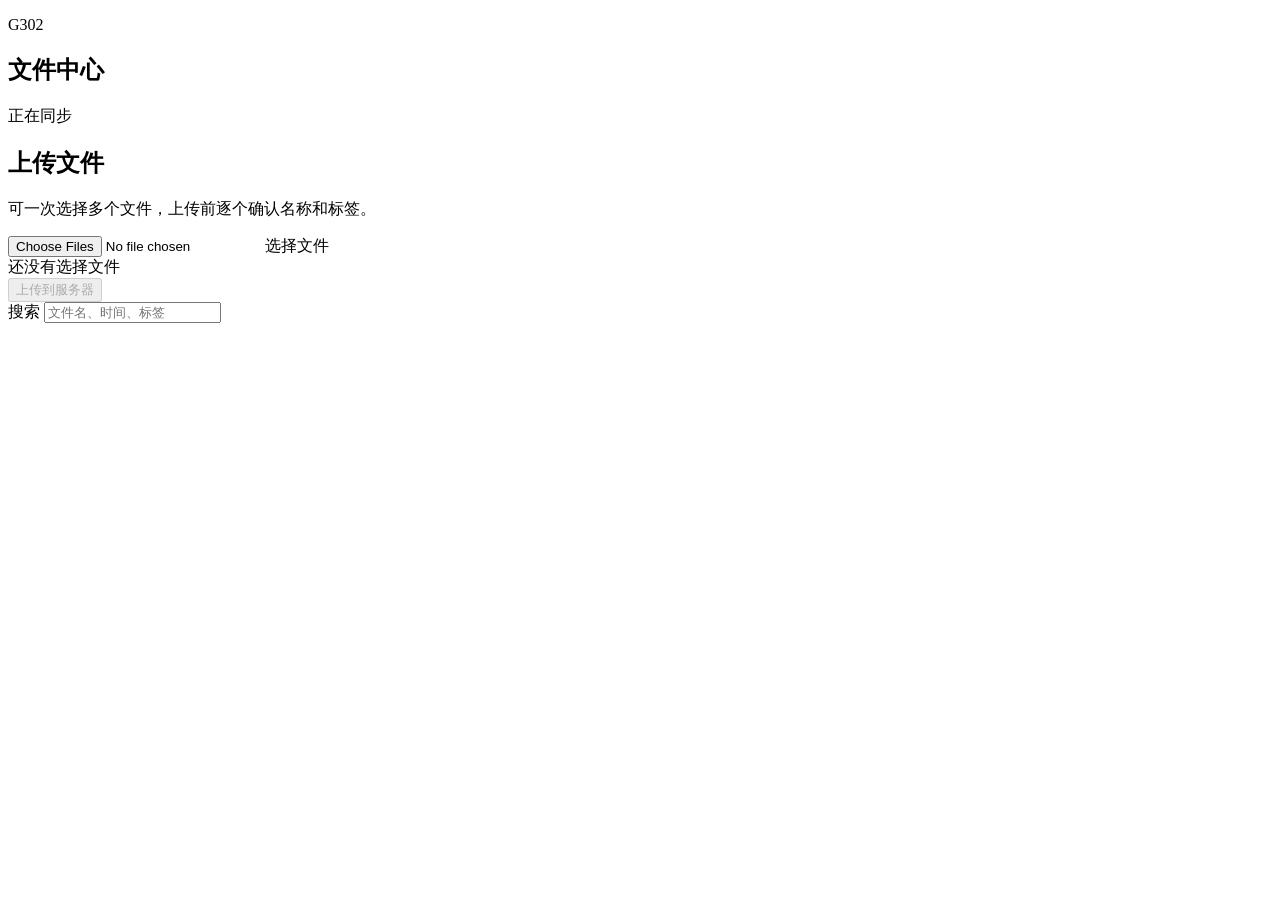
==== modules/filecenter/static/index.html @ 639007d7 "init" ====
<!doctype html>
<html lang="zh-CN">
  <head>
    <meta charset="utf-8" />
    <meta name="viewport" content="width=device-width, initial-scale=1" />
    <title>G302 文件中心</title>
    <link rel="stylesheet" href="/filecenter/static/styles.css" />
  </head>
  <body>
    <main class="shell">
      <section class="topbar">
        <div>
          <p class="eyebrow">G302</p>
          <h1>文件中心</h1>
        </div>
        <div class="health" id="fileCount">正在同步</div>
      </section>

      <section class="panel upload-panel">
        <div class="panel-title">
          <div>
            <h2>上传文件</h2>
            <p>可一次选择多个文件，上传前逐个确认名称和标签。</p>
          </div>
          <label class="file-button">
            <input id="fileInput" type="file" multiple />
            选择文件
          </label>
        </div>

        <form id="uploadForm" class="upload-form">
          <div id="selectedFiles" class="selected-files empty-state">还没有选择文件</div>
          <div class="actions">
            <button id="uploadButton" type="submit" disabled>上传到服务器</button>
            <span id="uploadStatus" class="status-text"></span>
          </div>
        </form>
      </section>

      <section class="panel filters">
        <div class="search-wrap">
          <label for="searchInput">搜索</label>
          <input id="searchInput" type="search" placeholder="文件名、时间、标签" autocomplete="off" />
        </div>
        <div id="tagFilters" class="tag-row"></div>
      </section>

      <section id="timeline" class="timeline"></section>
    </main>

    <template id="fileEditorTemplate">
      <article class="file-editor">
        <div class="file-meta">
          <span class="file-icon">文</span>
          <div>
            <label>文件名</label>
            <input class="display-name" type="text" />
            <p class="file-detail"></p>
          </div>
        </div>
        <div class="tag-row editor-tags"></div>
      </article>
    </template>

    <script src="/filecenter/static/app.js"></script>
  </body>
</html>
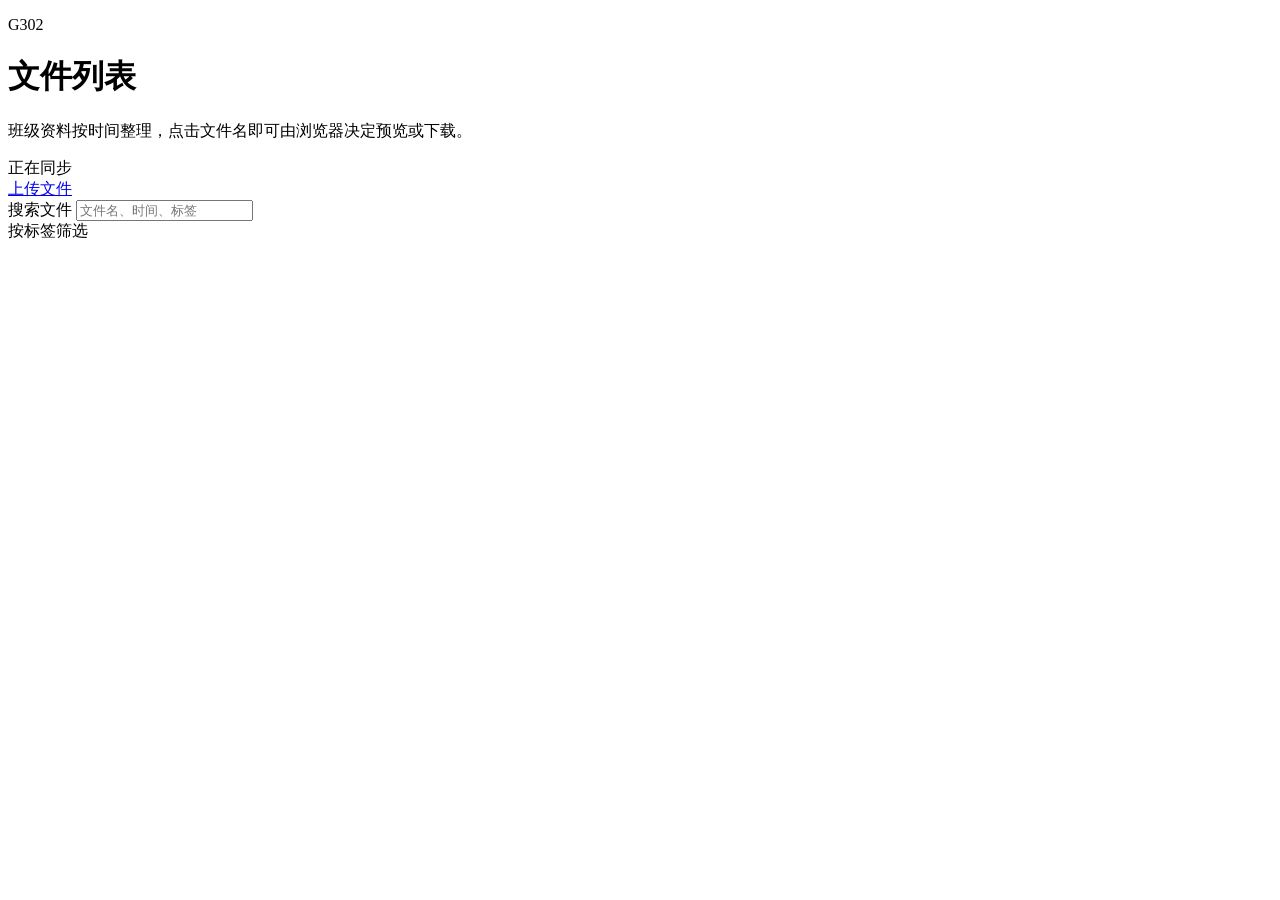
==== commit e38d3e3b: "v2" ====
--- a/modules/filecenter/static/index.html
+++ b/modules/filecenter/static/index.html
@@ -3,64 +3,36 @@
   <head>
     <meta charset="utf-8" />
     <meta name="viewport" content="width=device-width, initial-scale=1" />
-    <title>G302 文件中心</title>
+    <title>G302 文件列表</title>
     <link rel="stylesheet" href="/filecenter/static/styles.css" />
   </head>
   <body>
     <main class="shell">
-      <section class="topbar">
+      <header class="topbar">
+        <div class="brand">
+          <p class="eyebrow">G302</p>
+          <h1>文件列表</h1>
+          <p class="lede">班级资料按时间整理，点击文件名即可由浏览器决定预览或下载。</p>
+        </div>
+        <div class="topbar-actions">
+          <div class="health" id="fileCount">正在同步</div>
+          <a class="button button-primary" href="/filecenter/upload">上传文件</a>
+        </div>
+      </header>
+
+      <section class="panel filters" aria-label="文件筛选">
+        <div class="search-wrap">
+          <label for="searchInput">搜索文件</label>
+          <input id="searchInput" type="search" placeholder="文件名、时间、标签" autocomplete="off" />
+        </div>
         <div>
-          <p class="eyebrow">G302</p>
-          <h1>文件中心</h1>
+          <span class="filter-label">按标签筛选</span>
+          <div id="tagFilters" class="tag-row"></div>
         </div>
-        <div class="health" id="fileCount">正在同步</div>
       </section>
 
-      <section class="panel upload-panel">
-        <div class="panel-title">
-          <div>
-            <h2>上传文件</h2>
-            <p>可一次选择多个文件，上传前逐个确认名称和标签。</p>
-          </div>
-          <label class="file-button">
-            <input id="fileInput" type="file" multiple />
-            选择文件
-          </label>
-        </div>
-
-        <form id="uploadForm" class="upload-form">
-          <div id="selectedFiles" class="selected-files empty-state">还没有选择文件</div>
-          <div class="actions">
-            <button id="uploadButton" type="submit" disabled>上传到服务器</button>
-            <span id="uploadStatus" class="status-text"></span>
-          </div>
-        </form>
-      </section>
-
-      <section class="panel filters">
-        <div class="search-wrap">
-          <label for="searchInput">搜索</label>
-          <input id="searchInput" type="search" placeholder="文件名、时间、标签" autocomplete="off" />
-        </div>
-        <div id="tagFilters" class="tag-row"></div>
-      </section>
-
-      <section id="timeline" class="timeline"></section>
+      <section id="timeline" class="timeline" aria-live="polite"></section>
     </main>
-
-    <template id="fileEditorTemplate">
-      <article class="file-editor">
-        <div class="file-meta">
-          <span class="file-icon">文</span>
-          <div>
-            <label>文件名</label>
-            <input class="display-name" type="text" />
-            <p class="file-detail"></p>
-          </div>
-        </div>
-        <div class="tag-row editor-tags"></div>
-      </article>
-    </template>
 
     <script src="/filecenter/static/app.js"></script>
   </body>
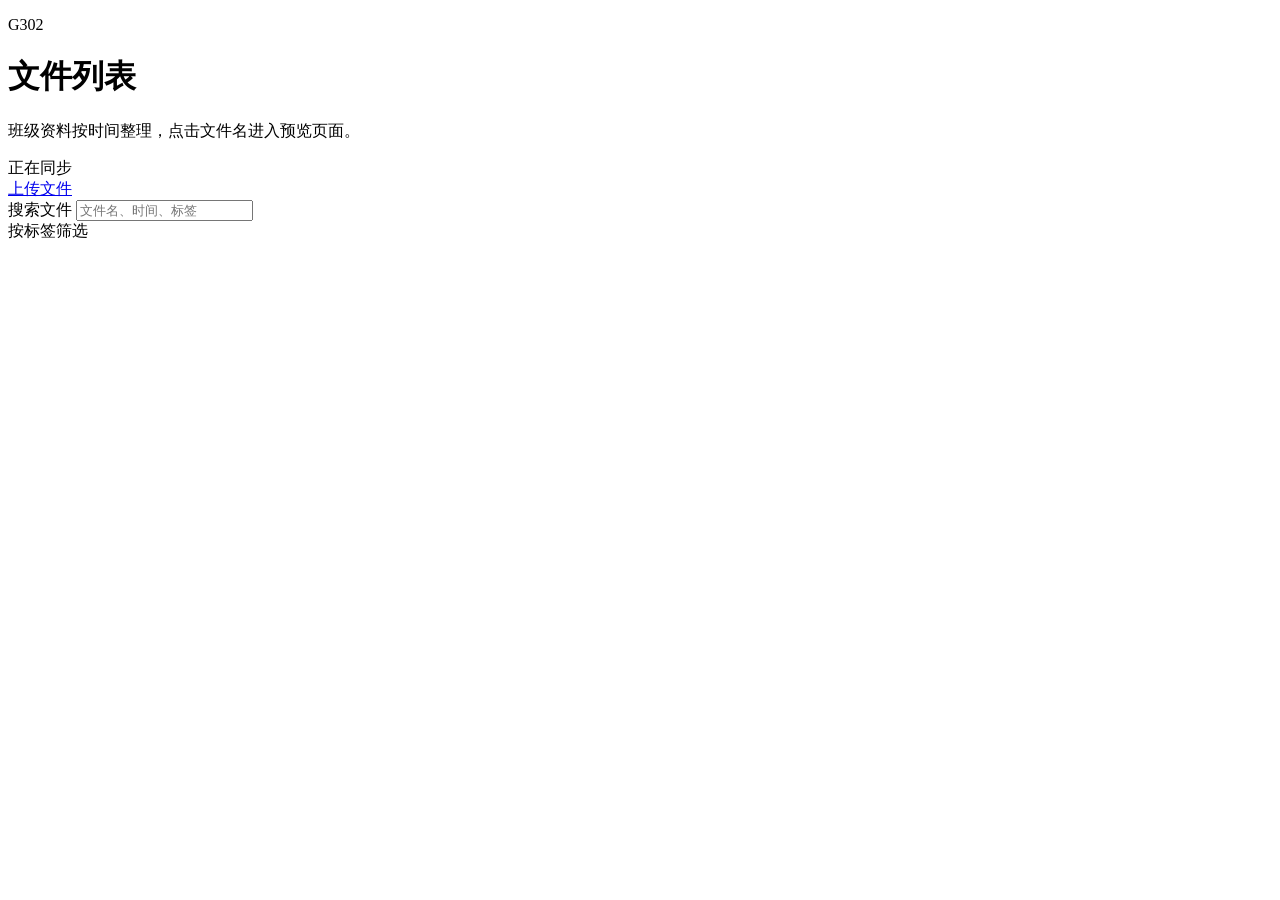
==== commit b403e41f: "v4" ====
--- a/modules/filecenter/static/index.html
+++ b/modules/filecenter/static/index.html
@@ -7,12 +7,12 @@
     <link rel="stylesheet" href="/filecenter/static/styles.css" />
   </head>
   <body>
-    <main class="shell">
+    <div class="shell">
       <header class="topbar">
         <div class="brand">
           <p class="eyebrow">G302</p>
           <h1>文件列表</h1>
-          <p class="lede">班级资料按时间整理，点击文件名即可由浏览器决定预览或下载。</p>
+          <p class="lede">班级资料按时间整理，点击文件名进入预览页面。</p>
         </div>
         <div class="topbar-actions">
           <div class="health" id="fileCount">正在同步</div>
@@ -32,7 +32,7 @@
       </section>
 
       <section id="timeline" class="timeline" aria-live="polite"></section>
-    </main>
+    </div>
 
     <script src="/filecenter/static/app.js"></script>
   </body>
